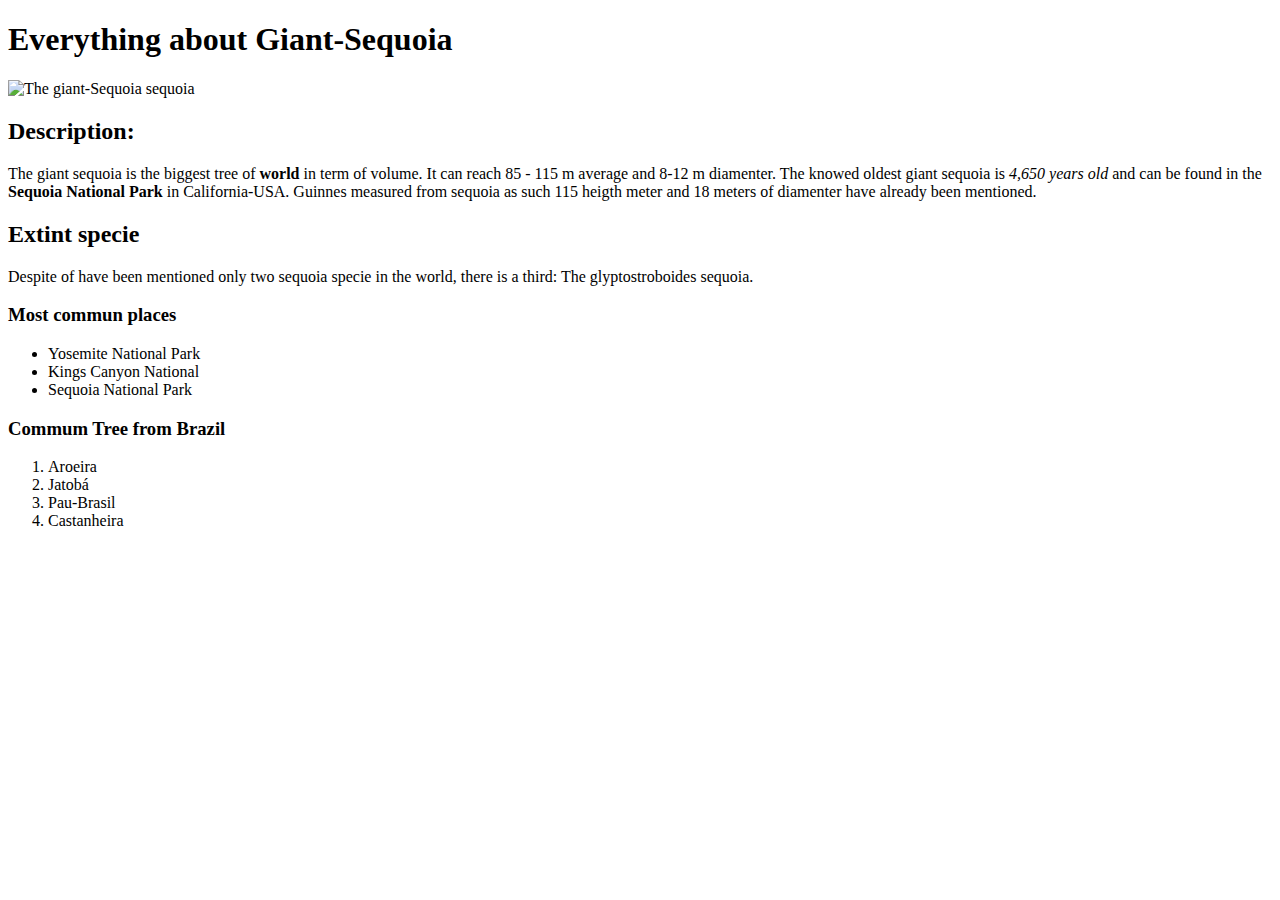
==== fundamentos/bloco-03-introducao-html-css/dia-02-html-css-primeiros-passos-em-css/index-aula.html @ 34b5699c "own translation version" ====
<!DOCTYPE html>
<html lang="en-br">
  <head>
    <meta charset="UTF-8">
    <title>Basic CSS</title>
    <style></style>
  </head>
  <body>
    <h1>Everything about Giant-Sequoia</h1>
    
    <img src="https://media.istockphoto.com/photos/gigantic-sequoia-trees-in-
    sequoia-national-park-california-usa-picture-id1301422911?b=1" 
    alt="The giant-Sequoia sequoia" width="400px">

    <h2>Description:</h2>
    
    <p>The giant sequoia is the biggest tree of <strong>world</strong> in term of volume. It can 
        reach 85 - 115 m average and 8-12 m diamenter. The knowed oldest giant sequoia
        is <em>4,650 years old</em> and can be found in the <strong>Sequoia National Park</strong> in California-USA. Guinnes measured from sequoia 
        as such 115 heigth meter and 18 meters of diamenter have already been 
        mentioned.</p>
    
    <h2>Extint specie</h2>
    
    <p>Despite of have been mentioned only two sequoia specie in the world, 
      there is a third: The glyptostroboides sequoia.</p>
    
    <h3>Most commun places</h3>

    <ul>
      <li>Yosemite National Park</li>
      <li>Kings Canyon National</li>
      <li>Sequoia National Park</li>
    </ul>

    <h3>Commum Tree from Brazil</h3>

    <ol>
      <li>Aroeira</li>
      <li>Jatobá</li>
      <li>Pau-Brasil</li>
      <li>Castanheira</li>
    </ol>
  </body>
</html>
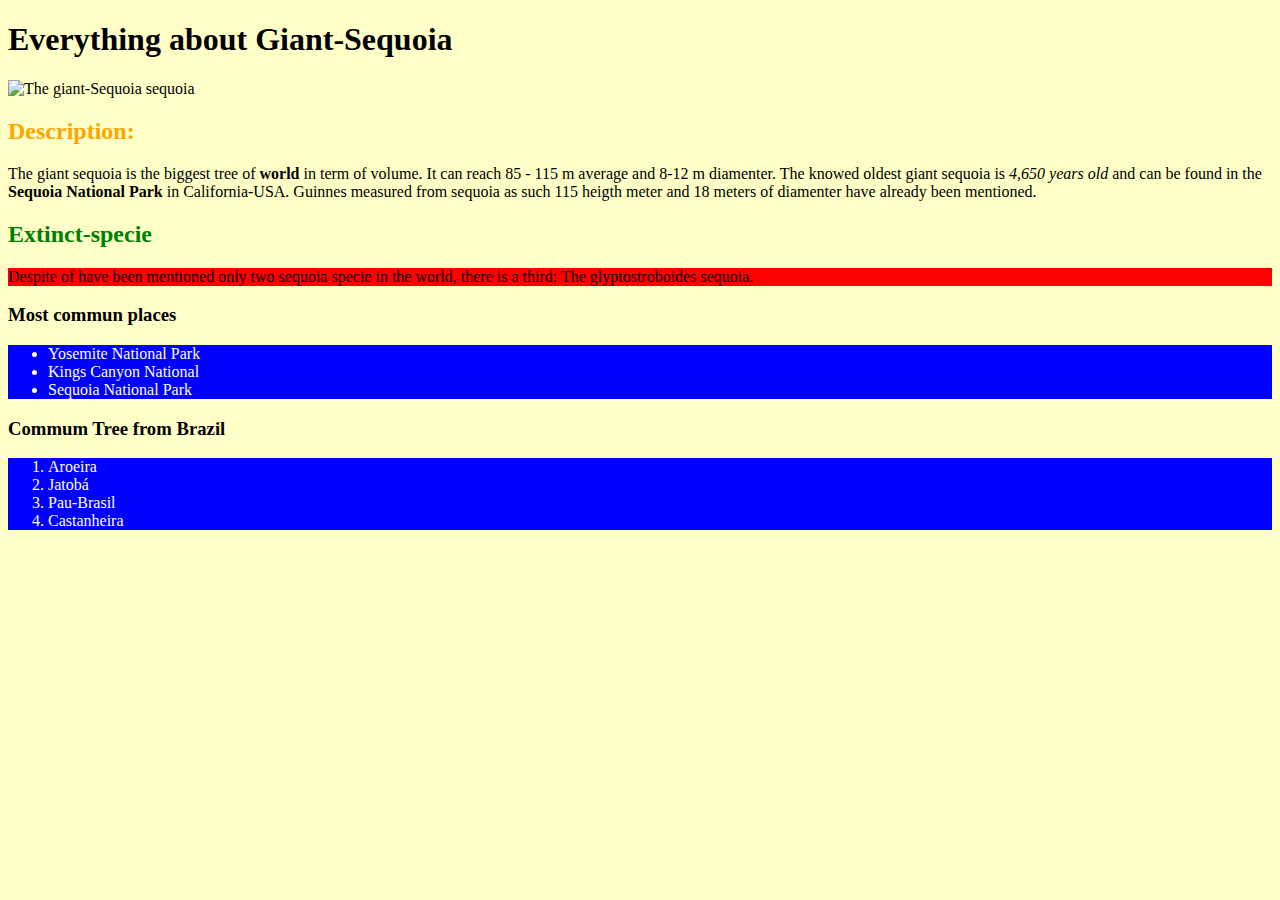
==== commit 67e1419d: "I am committing the exercise 3.2" ====
--- a/fundamentos/bloco-03-introducao-html-css/dia-02-html-css-primeiros-passos-em-css/index-aula.html
+++ b/fundamentos/bloco-03-introducao-html-css/dia-02-html-css-primeiros-passos-em-css/index-aula.html
@@ -3,7 +3,31 @@
   <head>
     <meta charset="UTF-8">
     <title>Basic CSS</title>
-    <style></style>
+    <style>
+
+      h2 {
+        color: green;
+      }
+
+      body {
+        background-color: rgb(255, 400, 200);
+      }
+
+      #extinct-specie {
+        background-color: red;
+      }
+
+      #description {
+        color: orange;
+      }
+
+      .list-style {
+        background-color: blue;
+        color: white;
+      }
+
+
+    </style>
   </head>
   <body>
     <h1>Everything about Giant-Sequoia</h1>
@@ -12,7 +36,7 @@
     sequoia-national-park-california-usa-picture-id1301422911?b=1" 
     alt="The giant-Sequoia sequoia" width="400px">
 
-    <h2>Description:</h2>
+    <h2 id="description">Description:</h2>
     
     <p>The giant sequoia is the biggest tree of <strong>world</strong> in term of volume. It can 
         reach 85 - 115 m average and 8-12 m diamenter. The knowed oldest giant sequoia
@@ -20,14 +44,14 @@
         as such 115 heigth meter and 18 meters of diamenter have already been 
         mentioned.</p>
     
-    <h2>Extint specie</h2>
+    <h2>Extinct-specie</h2>
     
-    <p>Despite of have been mentioned only two sequoia specie in the world, 
+    <p  id="extinct-specie">Despite of have been mentioned only two sequoia specie in the world, 
       there is a third: The glyptostroboides sequoia.</p>
     
     <h3>Most commun places</h3>
 
-    <ul>
+    <ul  class="list-style">
       <li>Yosemite National Park</li>
       <li>Kings Canyon National</li>
       <li>Sequoia National Park</li>
@@ -35,7 +59,7 @@
 
     <h3>Commum Tree from Brazil</h3>
 
-    <ol>
+    <ol class="list-style">
       <li>Aroeira</li>
       <li>Jatobá</li>
       <li>Pau-Brasil</li>
